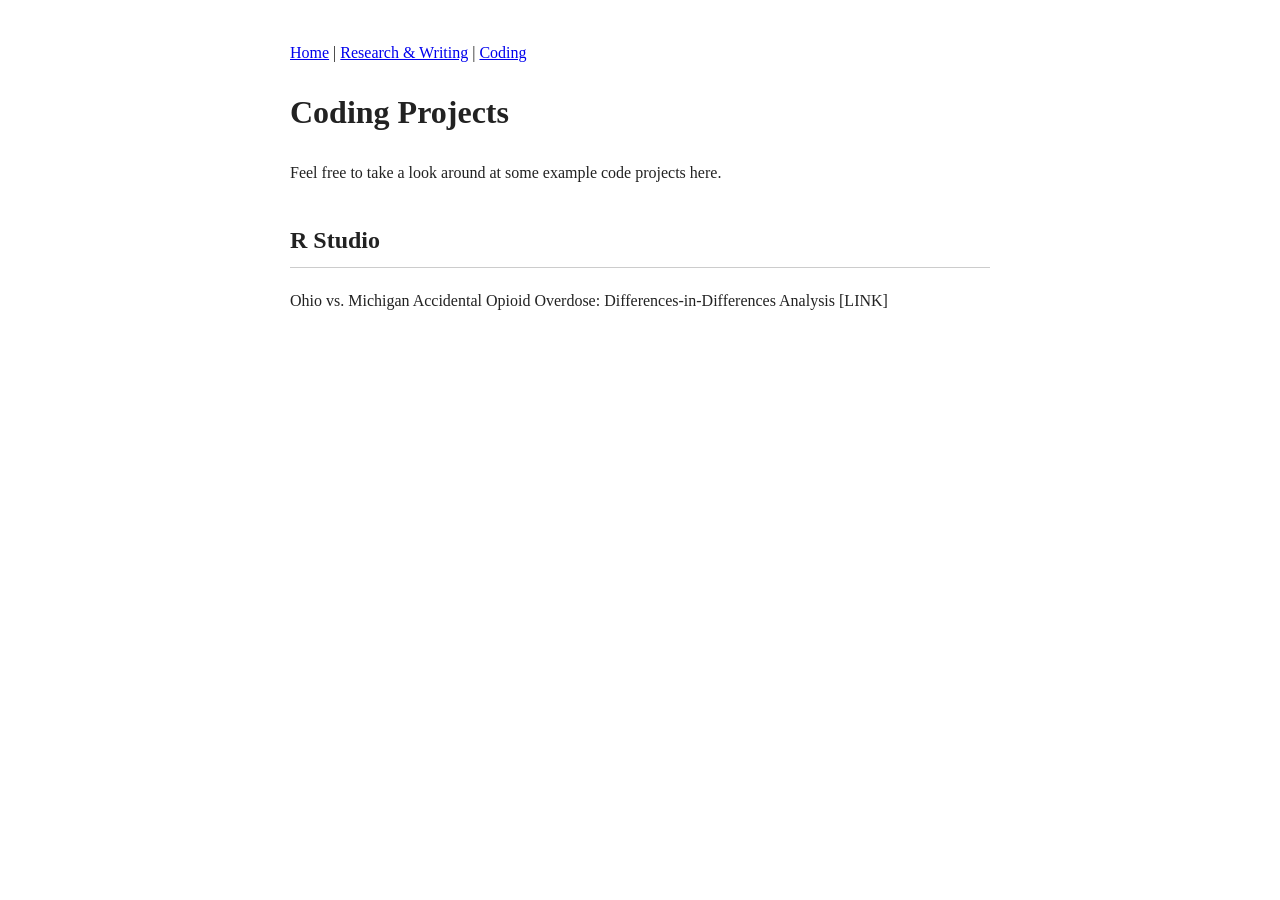
==== coding.html @ 581bb6d1 "Create coding.html with basic structure and links Initial HTML structure for the Coding page with na" ====
<!DOCTYPE html>
<html>
<head>
  <title>Coding — Jordyn Hitzeman</title>
  <link rel="stylesheet" href="style.css">
</head>
<body>
  <nav>
  <a href="index.html">Home</a> |
  <a href="research.html">Research & Writing</a> |
  <a href="coding.html">Coding</a>
  </nav>

  <h1>Coding Projects</h1>
  Feel free to take a look around at some example code projects here.
  <h2>R Studio</h2>
  <p>Ohio vs. Michigan Accidental Opioid Overdose: Differences-in-Differences Analysis [LINK]</p>
  
</body>
</html>
---- style.css ----
body {
  font-family: Georgia, serif;
  max-width: 700px;
  margin: 40px auto;
  padding: 0 20px;
  line-height: 1.6;
  color: #222;
}

h2 {
  margin-top: 1.5em;
  border-bottom: 1px solid #ccc;
  padding-bottom: 0.3em;
}

.profile {
  display: flex;
  gap: 30px;
  align-items: flex-start;
  margin-bottom: 2em;
}

.photo {
  width: 120px;
  border-radius: 8px;
}

.about {
  flex: 1;
}
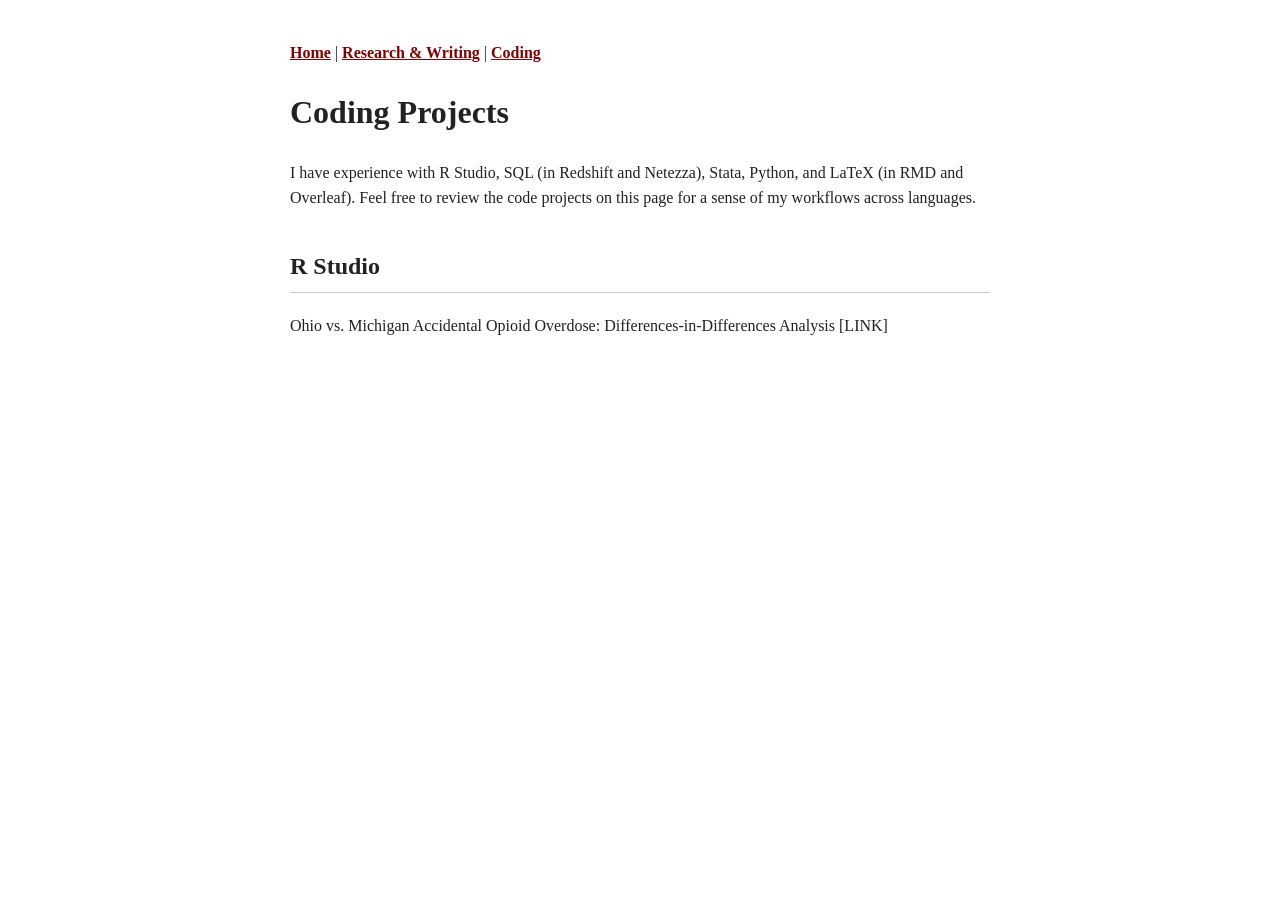
==== commit e27377ae: "Enhance project description with language details Updated project description to include specific la" ====
--- a/coding.html
+++ b/coding.html
@@ -12,7 +12,8 @@
   </nav>
 
   <h1>Coding Projects</h1>
-  Feel free to take a look around at some example code projects here.
+  I have experience with R Studio, SQL (in Redshift and Netezza), Stata, Python, and LaTeX (in RMD and Overleaf). Feel free to review the code projects on this page for a sense of my workflows across languages.
+  
   <h2>R Studio</h2>
   <p>Ohio vs. Michigan Accidental Opioid Overdose: Differences-in-Differences Analysis [LINK]</p>
   
--- a/style.css
+++ b/style.css
@@ -13,15 +13,22 @@
   padding-bottom: 0.3em;
 }
 
+a {
+  color: maroon;
+  font-weight: bold;
+}
+
 .profile {
   display: flex;
   gap: 30px;
-  align-items: flex-start;
+  align-items: stretch;
   margin-bottom: 2em;
 }
 
 .photo {
-  width: 120px;
+  flex: 1;
+  height: 100%;
+  object-fit: cover;
   border-radius: 8px;
 }
 
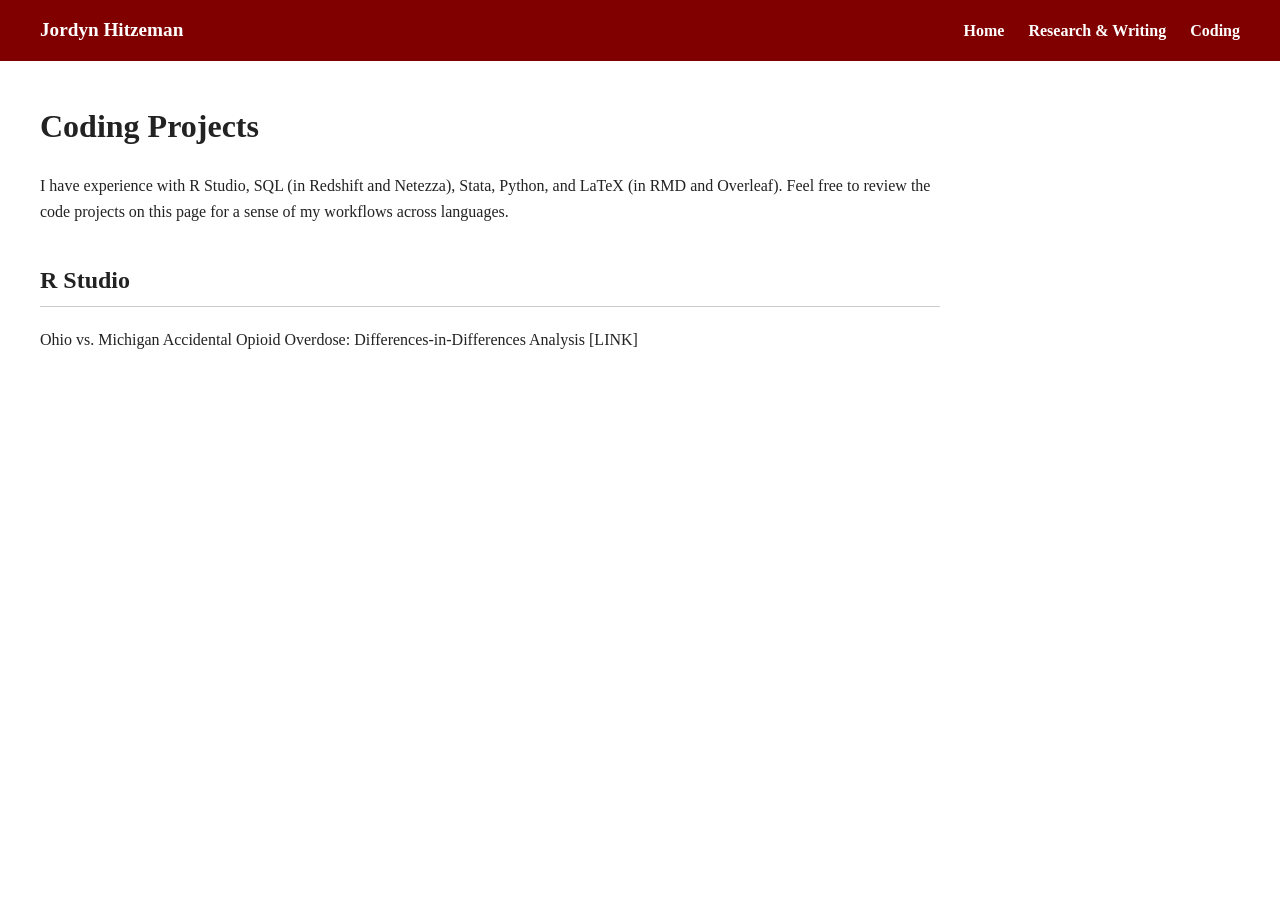
==== commit d928247f: "Add header with navigation links to coding.html Added a header section with navigation links." ====
--- a/coding.html
+++ b/coding.html
@@ -5,11 +5,15 @@
   <link rel="stylesheet" href="style.css">
 </head>
 <body>
+<header class="topbar">
+  <span class="brand">Jordyn Hitzeman</span>
   <nav>
-  <a href="index.html">Home</a> |
-  <a href="research.html">Research & Writing</a> |
-  <a href="coding.html">Coding</a>
+    <a href="index.html">Home</a>
+    <a href="research.html">Research & Writing</a>
+    <a href="coding.html">Coding</a>
   </nav>
+</header>
+  <div class="container">
 
   <h1>Coding Projects</h1>
   I have experience with R Studio, SQL (in Redshift and Netezza), Stata, Python, and LaTeX (in RMD and Overleaf). Feel free to review the code projects on this page for a sense of my workflows across languages.
--- a/style.css
+++ b/style.css
@@ -1,10 +1,35 @@
 body {
   font-family: Georgia, serif;
-  max-width: 700px;
-  margin: 40px auto;
-  padding: 0 20px;
   line-height: 1.6;
   color: #222;
+  margin: 0;
+}
+
+.container {
+  max-width: 900px;
+  margin: 40px 0;
+  padding: 0 40px;
+}
+
+.topbar {
+  background-color: maroon;
+  color: white;
+  display: flex;
+  justify-content: space-between;
+  align-items: center;
+  padding: 15px 40px;
+}
+
+.brand {
+  font-weight: bold;
+  font-size: 1.2em;
+}
+
+.topbar nav a {
+  color: white;
+  font-weight: bold;
+  text-decoration: none;
+  margin-left: 20px;
 }
 
 h2 {
@@ -20,16 +45,16 @@
 
 .profile {
   display: flex;
+  align-items: flex-start;
   gap: 30px;
-  align-items: stretch;
   margin-bottom: 2em;
 }
 
 .photo {
-  flex: 1;
-  height: 100%;
+  width: 20%;
+  height: 66vh;
   object-fit: cover;
-  border-radius: 8px;
+  border-right: 2px solid #ccc;
 }
 
 .about {
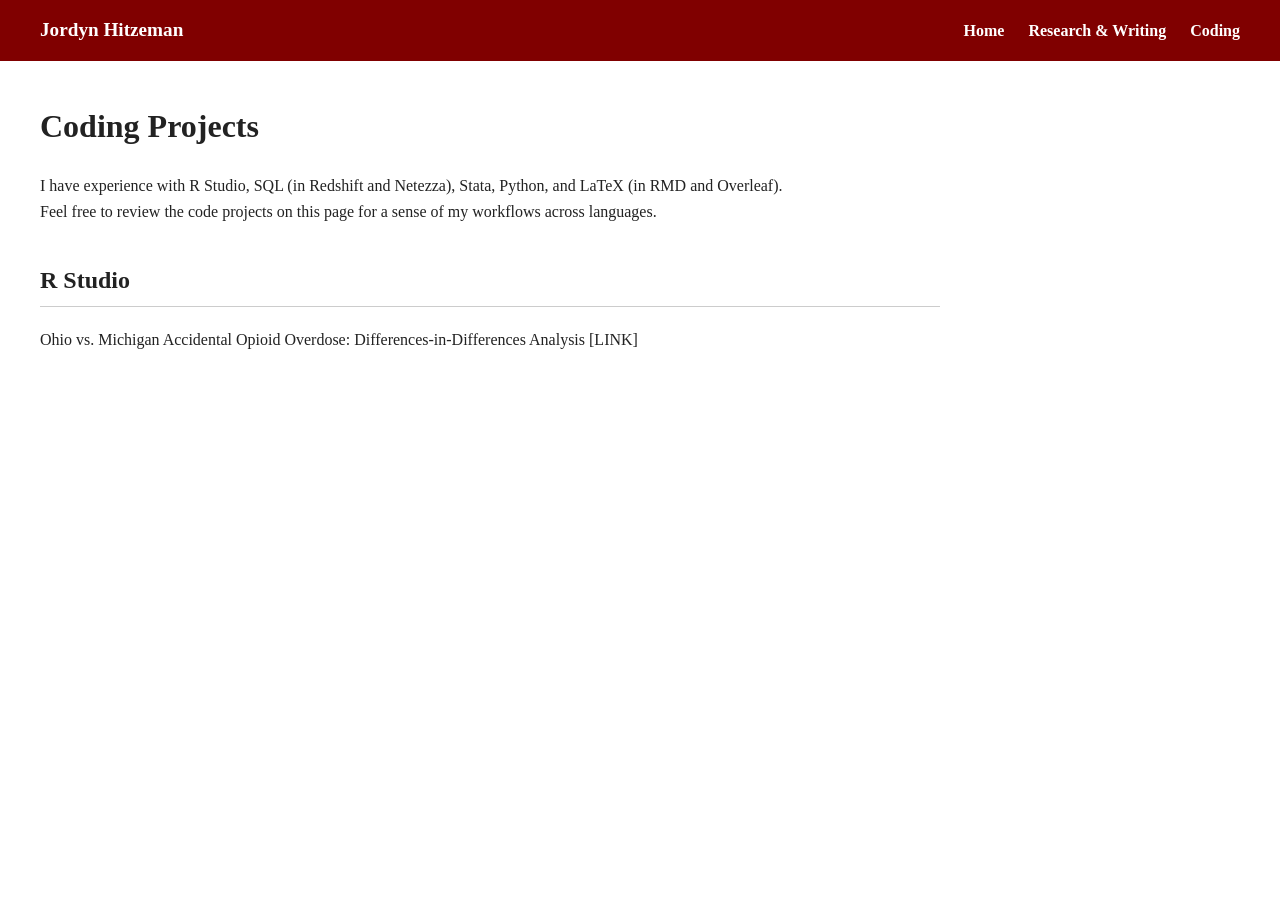
==== commit 7889bc38: "Add line break in coding.html experience section Updated the experience description to include a lin" ====
--- a/coding.html
+++ b/coding.html
@@ -16,7 +16,7 @@
   <div class="container">
 
   <h1>Coding Projects</h1>
-  I have experience with R Studio, SQL (in Redshift and Netezza), Stata, Python, and LaTeX (in RMD and Overleaf). Feel free to review the code projects on this page for a sense of my workflows across languages.
+  I have experience with R Studio, SQL (in Redshift and Netezza), Stata, Python, and LaTeX (in RMD and Overleaf).<br>Feel free to review the code projects on this page for a sense of my workflows across languages.
   
   <h2>R Studio</h2>
   <p>Ohio vs. Michigan Accidental Opioid Overdose: Differences-in-Differences Analysis [LINK]</p>
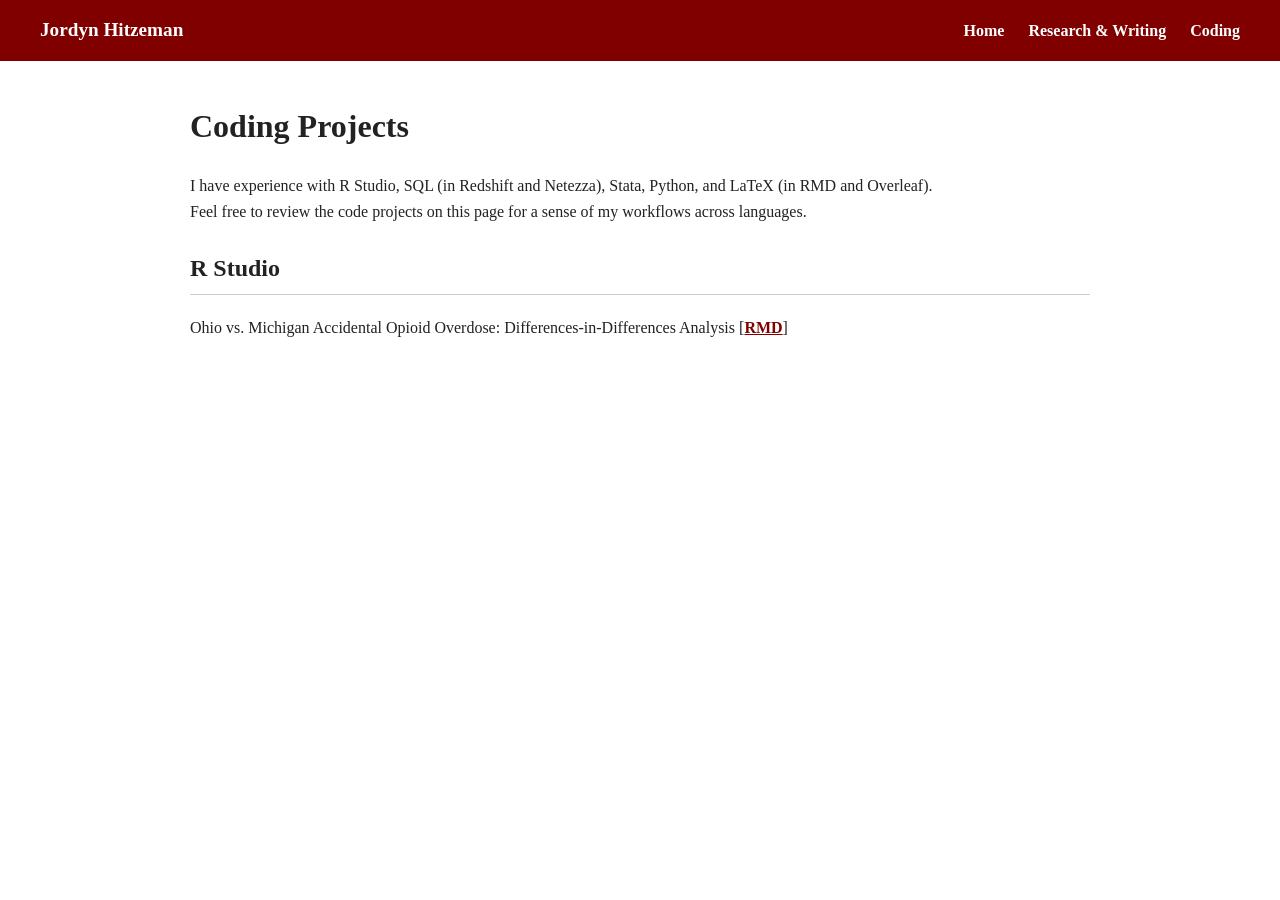
==== commit 17f60cf9: "Update link format in coding.html" ====
--- a/coding.html
+++ b/coding.html
@@ -19,7 +19,7 @@
   I have experience with R Studio, SQL (in Redshift and Netezza), Stata, Python, and LaTeX (in RMD and Overleaf).<br>Feel free to review the code projects on this page for a sense of my workflows across languages.
   
   <h2>R Studio</h2>
-  <p>Ohio vs. Michigan Accidental Opioid Overdose: Differences-in-Differences Analysis [LINK]</p>
+  <p>Ohio vs. Michigan Accidental Opioid Overdose: Differences-in-Differences Analysis [<a href="R Code Sample">RMD</a>]</p>
   
 </body>
 </html>
--- a/style.css
+++ b/style.css
@@ -7,7 +7,7 @@
 
 .container {
   max-width: 900px;
-  margin: 40px 0;
+  margin: 40px auto;
   padding: 0 40px;
 }
 
@@ -33,7 +33,7 @@
 }
 
 h2 {
-  margin-top: 1.5em;
+  margin-top: 1.0em;
   border-bottom: 1px solid #ccc;
   padding-bottom: 0.3em;
 }
@@ -51,7 +51,7 @@
 }
 
 .photo {
-  width: 20%;
+  width: 40%;
   height: 66vh;
   object-fit: cover;
   border-right: 2px solid #ccc;
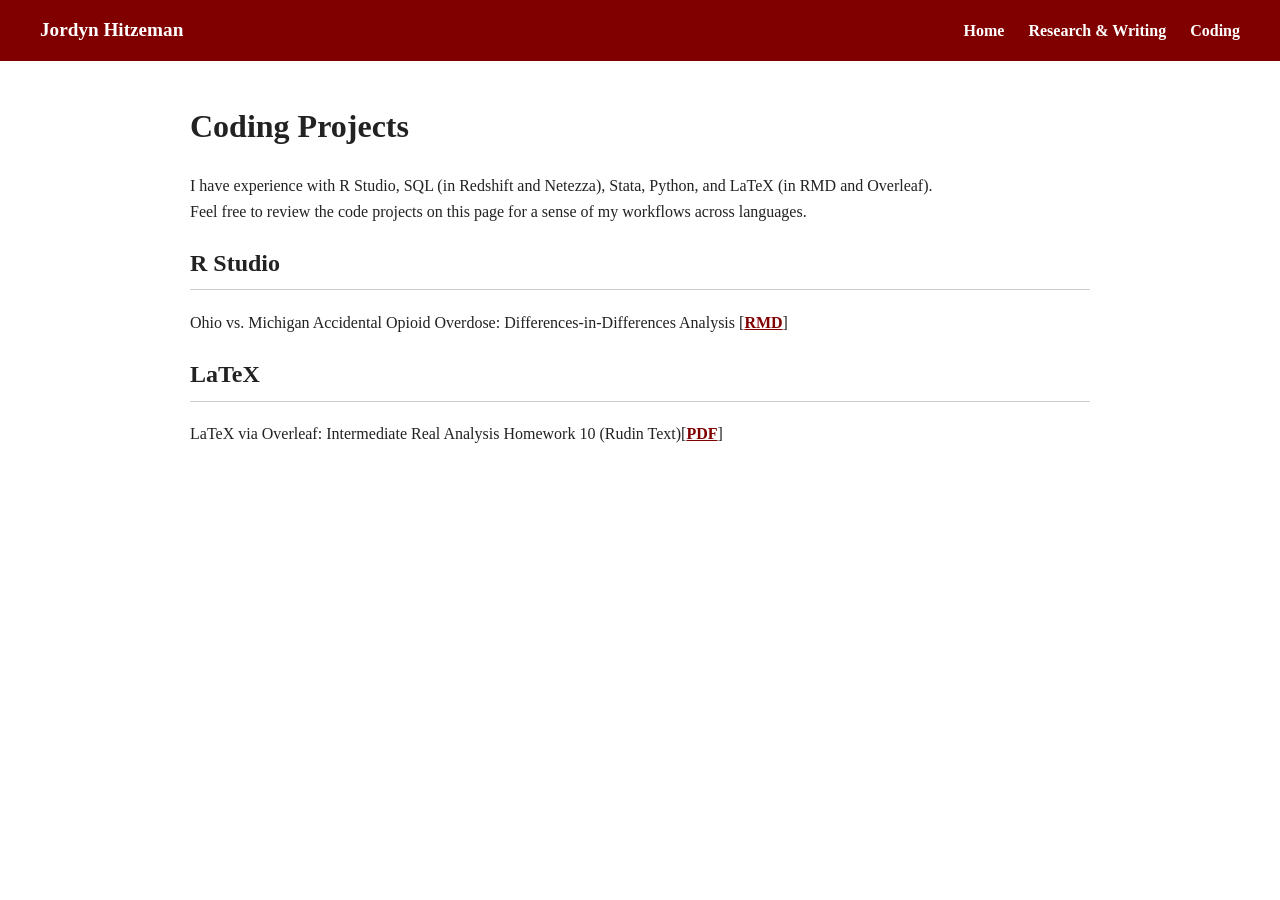
==== commit 62d9b147: "Add LaTeX section with homework link" ====
--- a/coding.html
+++ b/coding.html
@@ -19,7 +19,10 @@
   I have experience with R Studio, SQL (in Redshift and Netezza), Stata, Python, and LaTeX (in RMD and Overleaf).<br>Feel free to review the code projects on this page for a sense of my workflows across languages.
   
   <h2>R Studio</h2>
-  <p>Ohio vs. Michigan Accidental Opioid Overdose: Differences-in-Differences Analysis [<a href="R Code Sample">RMD</a>]</p>
+  <p>Ohio vs. Michigan Accidental Opioid Overdose: Differences-in-Differences Analysis [<a href="R Code Sample.pdf">RMD</a>]</p>
+
+  <h2>LaTeX</h2>
+  <p>LaTeX via Overleaf: Intermediate Real Analysis Homework 10 (Rudin Text)[<a href="MAT_472_HW_10.pdf">PDF</a>]</p>
   
 </body>
 </html>
--- a/style.css
+++ b/style.css
@@ -33,7 +33,7 @@
 }
 
 h2 {
-  margin-top: 1.0em;
+  margin-top: 0.8em;
   border-bottom: 1px solid #ccc;
   padding-bottom: 0.3em;
 }
@@ -45,18 +45,31 @@
 
 .profile {
   display: flex;
-  align-items: flex-start;
+  align-items: center;
   gap: 30px;
   margin-bottom: 2em;
 }
 
 .photo {
-  width: 40%;
+  width: 45%;
   height: 66vh;
   object-fit: cover;
-  border-right: 2px solid #ccc;
 }
 
 .about {
   flex: 1;
 }
+
+@media (max-width: 600px) {
+  .profile {
+    flex-direction: column;
+  }
+
+  .photo {
+    width: 100%;
+    height: 300px;
+    object-position: center top;
+    border-right: none;
+    border-bottom: 2px solid #ccc;
+  }
+}
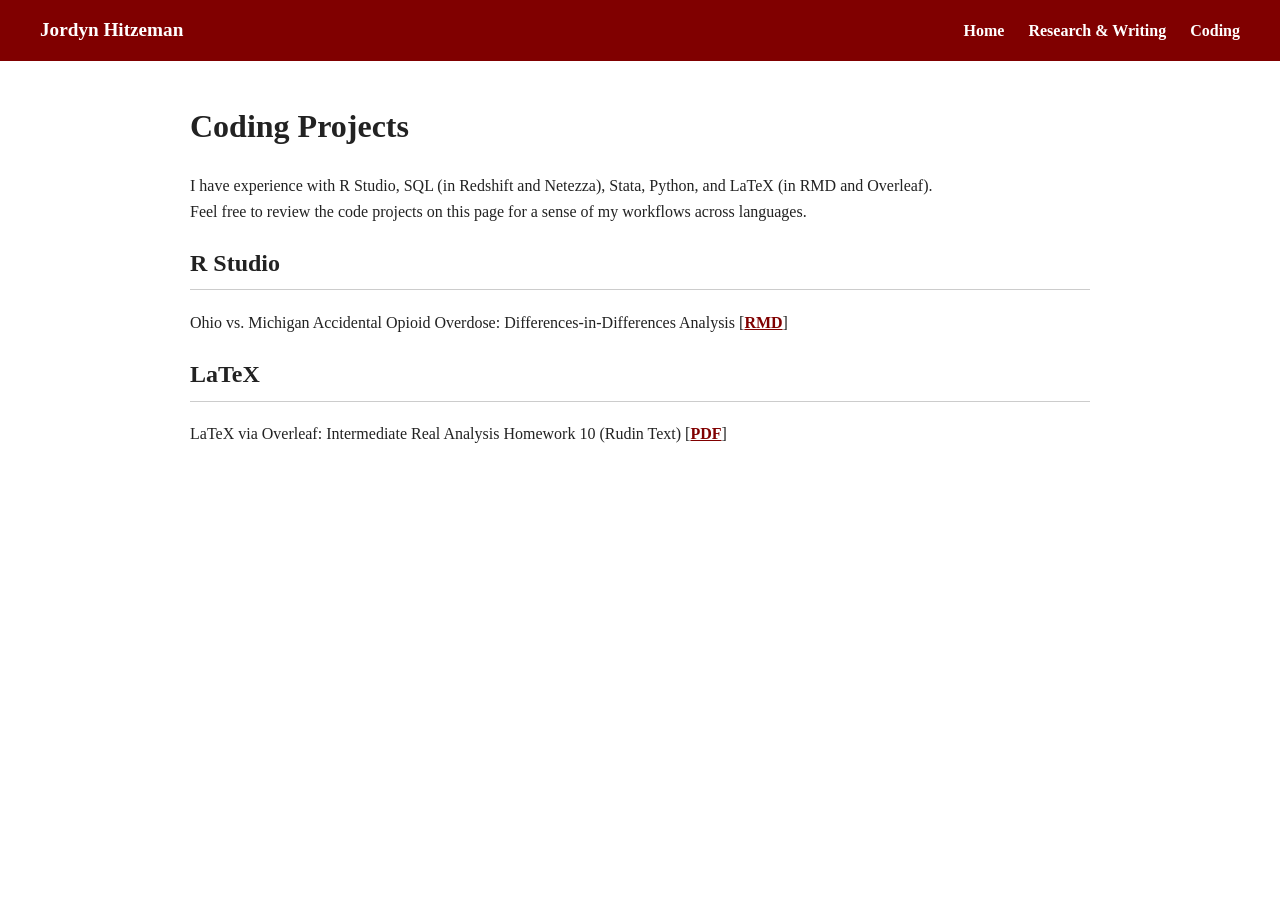
==== commit 56d27455: "Fix formatting of LaTeX homework link" ====
--- a/coding.html
+++ b/coding.html
@@ -22,7 +22,7 @@
   <p>Ohio vs. Michigan Accidental Opioid Overdose: Differences-in-Differences Analysis [<a href="R Code Sample.pdf">RMD</a>]</p>
 
   <h2>LaTeX</h2>
-  <p>LaTeX via Overleaf: Intermediate Real Analysis Homework 10 (Rudin Text)[<a href="MAT_472_HW_10.pdf">PDF</a>]</p>
+  <p>LaTeX via Overleaf: Intermediate Real Analysis Homework 10 (Rudin Text) [<a href="MAT_472_HW_10.pdf">PDF</a>]</p>
   
 </body>
 </html>
